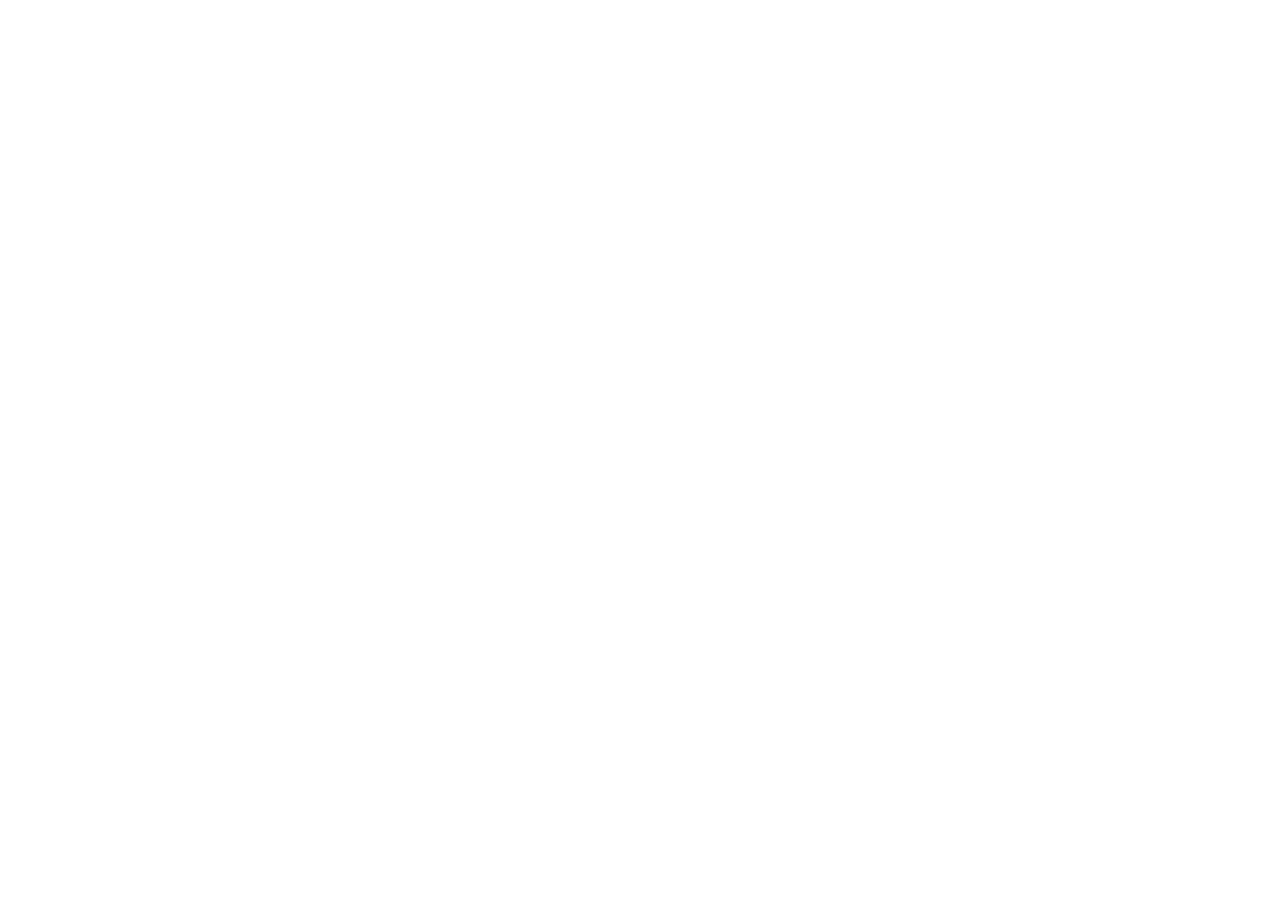
==== index.html @ fc1de40d "Create index.html" ====
<!DOCTYPE html><html lang="en"><head>
    <script src="sketch.js"></script>
    <link rel="stylesheet" type="text/css" href="style.css">
    <meta charset="utf-8">

  </head>
  <body>
    <script src="sketch.js"></script>


</body></html>
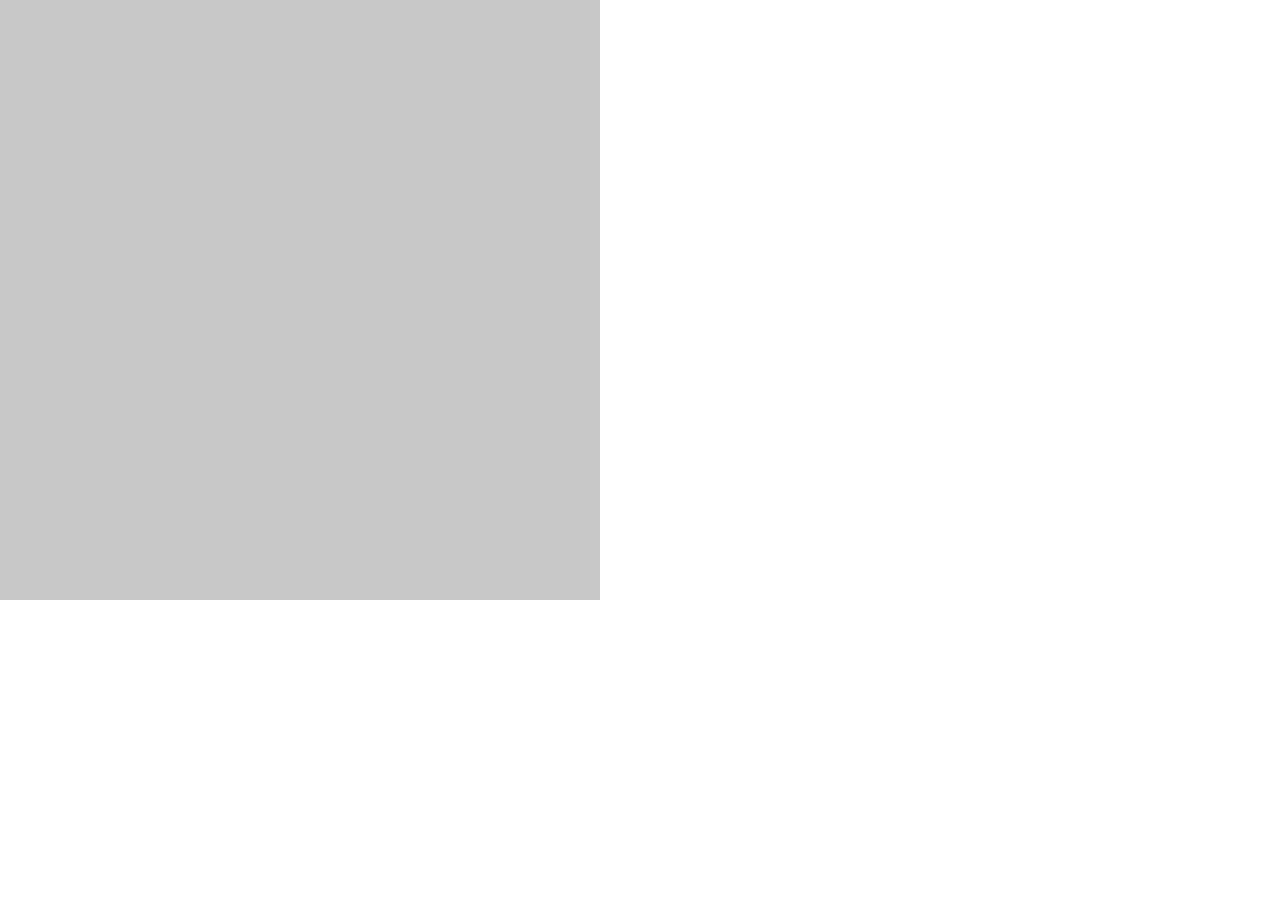
==== commit bc16f1a1: "p5 import" ====
--- a/index.html
+++ b/index.html
@@ -1,11 +1,12 @@
 <!DOCTYPE html><html lang="en"><head>
-    <script src="sketch.js"></script>
+    <script src="p5.js"></script>
+    <script src="p5.sound.min.js"></script>
     <link rel="stylesheet" type="text/css" href="style.css">
     <meta charset="utf-8">
 
   </head>
   <body>
     <script src="sketch.js"></script>
+  
 
-
-</body></html>
+</body></html>--- a/style.css
+++ b/style.css
@@ -0,0 +1,7 @@
+html, body {
+  margin: 0;
+  padding: 0;
+}
+canvas {
+  display: block;
+}
